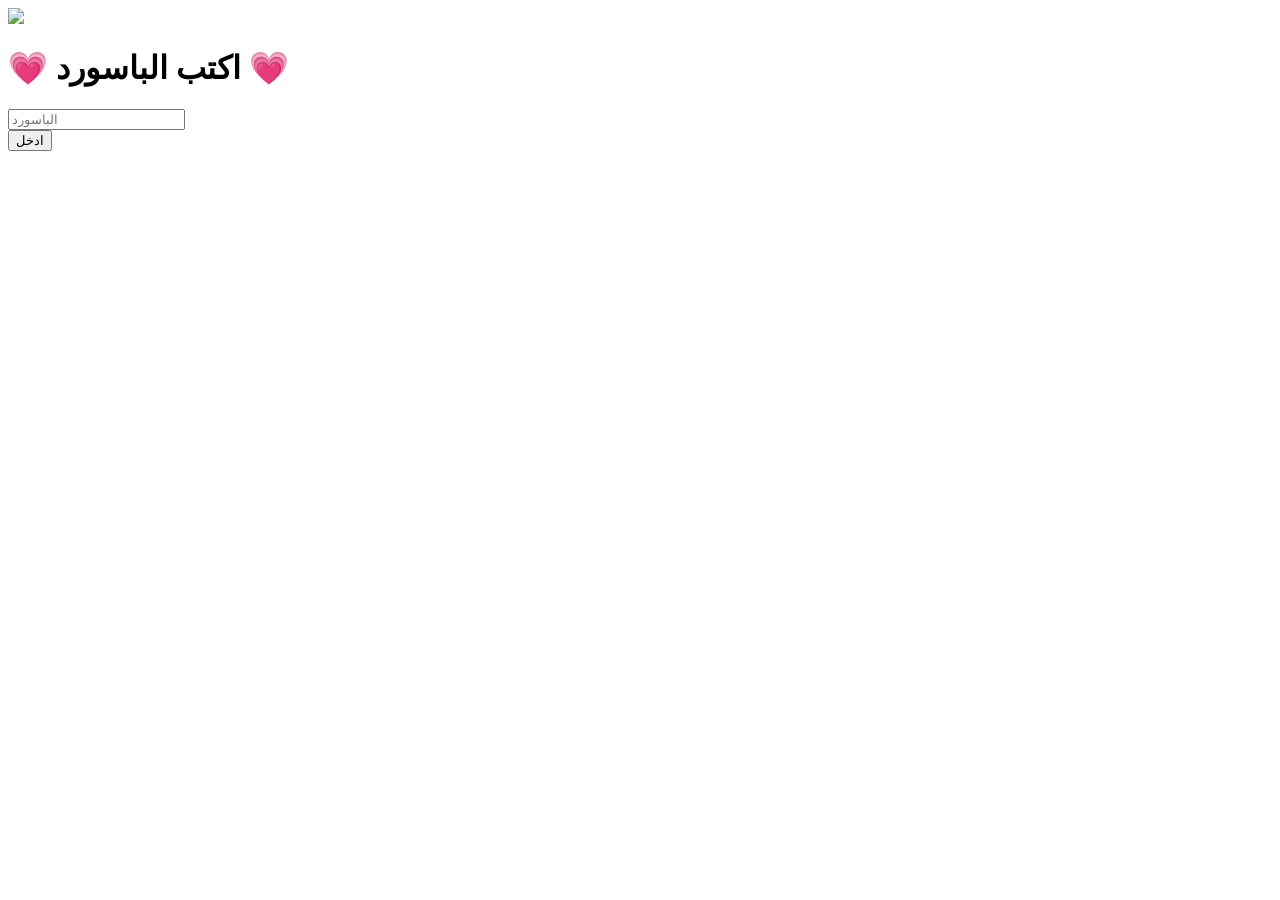
==== index.html @ d0741ba2 "Create index.html" ====
<!DOCTYPE html>
<html>
<head>
<meta charset="UTF-8">
<title>Love 💖</title>
<link rel="stylesheet" href="style.css">
</head>
<body>

<div class="container">
  <img src="girl.png" class="girl">
  <h1>💗 اكتب الباسورد 💗</h1>
  <input type="password" id="pass" placeholder="الباسورد">
  <br>
  <button onclick="checkPass()">ادخل</button>
</div>

<script src="script.js"></script>
</body>
</html>
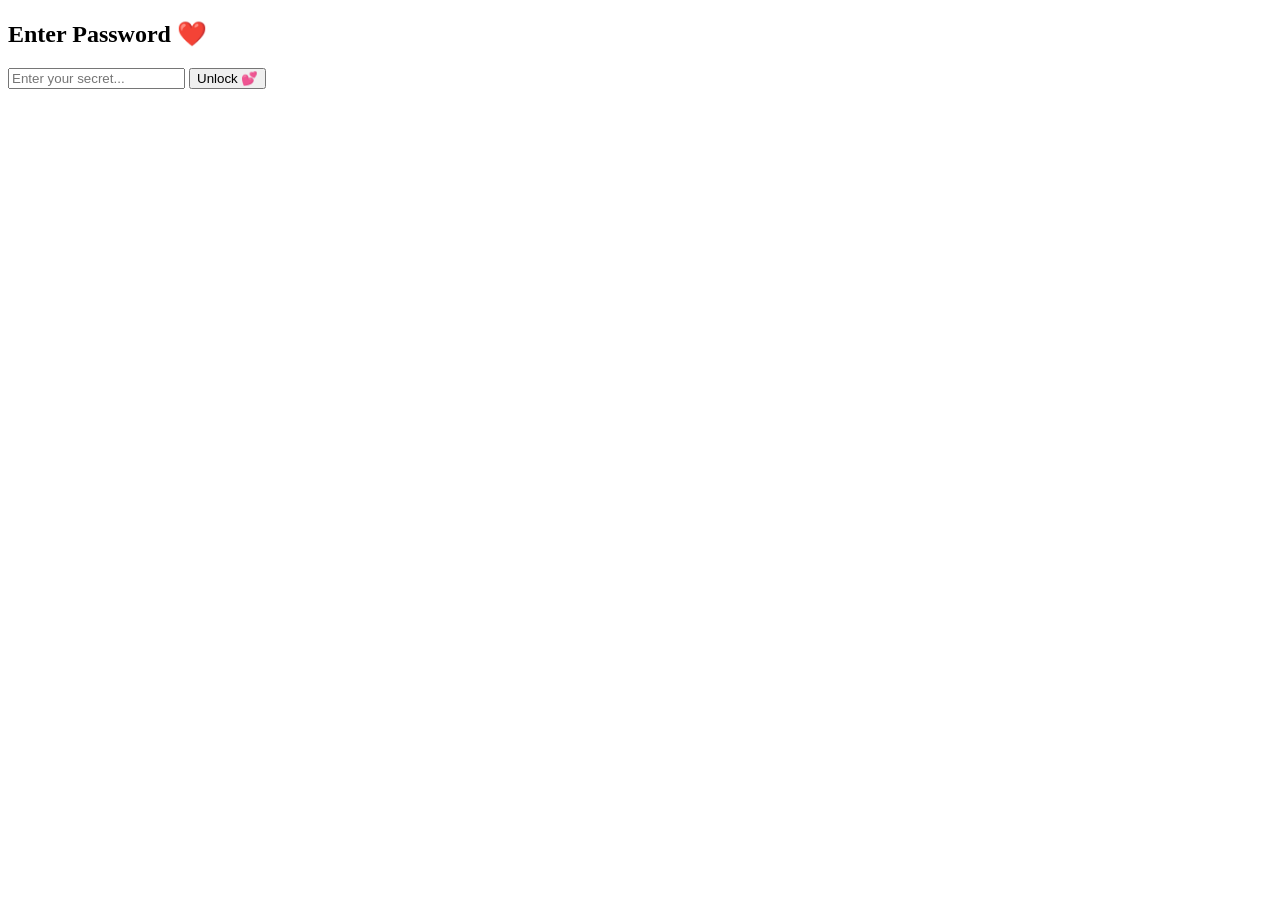
==== commit a427d24f: "Add files via upload" ====
--- a/index.html
+++ b/index.html
@@ -1,20 +1,21 @@
 <!DOCTYPE html>
-<html>
+<html lang="en">
 <head>
-<meta charset="UTF-8">
-<title>Love 💖</title>
-<link rel="stylesheet" href="style.css">
+  <meta charset="UTF-8">
+  <!-- يخلي الصفحة مظبوطة على الموبايل من غير زوم -->
+  <meta name="viewport" content="width=device-width, initial-scale=1.0">
+  <title>Love 💖</title>
+  <link rel="stylesheet" href="style.css">
 </head>
+
 <body>
 
-<div class="container">
-  <img src="girl.png" class="girl">
-  <h1>💗 اكتب الباسورد 💗</h1>
-  <input type="password" id="pass" placeholder="الباسورد">
-  <br>
-  <button onclick="checkPass()">ادخل</button>
-</div>
+  <div class="card">
+    <h2>Enter Password ❤️</h2>
+    <input type="password" id="pass" placeholder="Enter your secret...">
+    <button onclick="checkPass()">Unlock 💕</button>
+  </div>
 
-<script src="script.js"></script>
+  <script src="script.js"></script>
 </body>
 </html>
